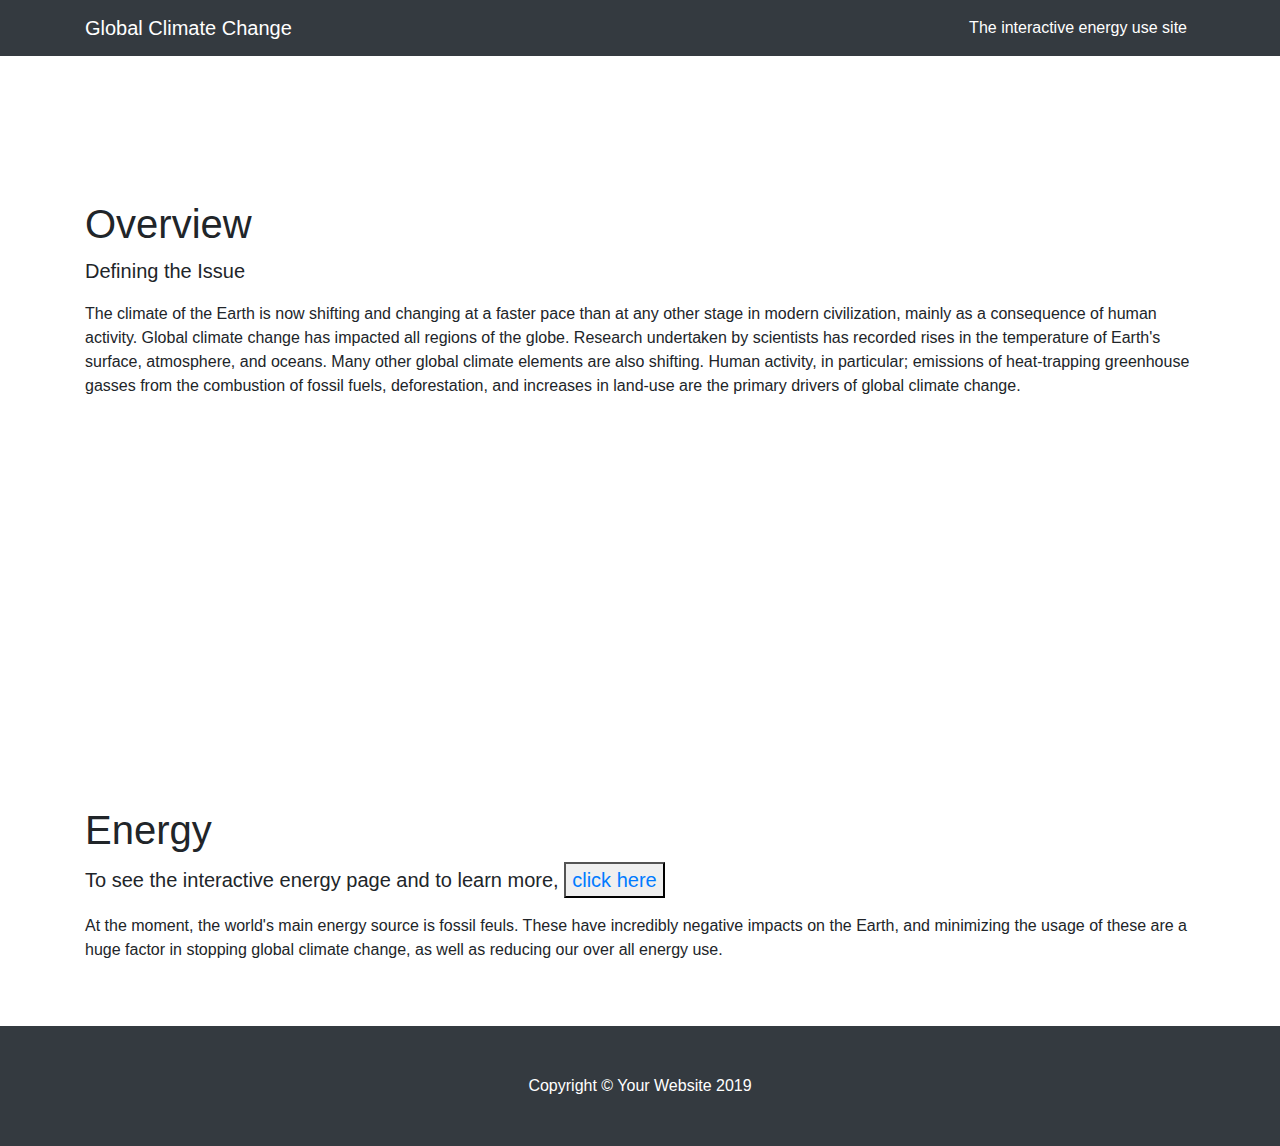
==== index.html @ 852b33cb "🍭🌴 Checkpoint ./Garage.html:5008350/115 ./index.html:5008388/360" ====
<!DOCTYPE html>
<html lang="en">

<head>


<link rel="stylesheet"
href="full-width-pics.css">


  <meta charset="utf-8">
  <meta name="viewport" content="width=device-width, initial-scale=1, shrink-to-fit=no">
  <meta name="description" content="">
  <meta name="author" content="">

  

  <!-- Bootstrap core CSS -->
  <link href="vendor/bootstrap/css/bootstrap.min.css" rel="stylesheet">

  <!-- Custom styles for this template -->
  <link href="css/full-width-pics.css" rel="stylesheet">

</head>

<body>

  <!-- Navigation -->
  <nav class="navbar navbar-expand-lg navbar-dark bg-dark fixed-top">
    <div class="container">
      <a class="navbar-brand" href="#">Global Climate Change</a>
      <button class="navbar-toggler" type="button" data-toggle="collapse" data-target="#navbarResponsive" aria-controls="navbarResponsive" aria-expanded="false" aria-label="Toggle navigation">
        <span class="navbar-toggler-icon"></span>
      </button>
      <div class="collapse navbar-collapse" id="navbarResponsive">
        <ul class="navbar-nav ml-auto">
          <li class="nav-item active">
            <a class="nav-link" href="house.html">The interactive energy use site
              <span class="sr-only">(current)</span>
            </a>
          </li>
          <li class="nav-item">
<!--             <a class="nav-link" href="#">About</a>
          </li>
          <li class="nav-item">
            <a class="nav-link" href="#">Services</a>
          </li>
          <li class="nav-item">
            <a class="nav-link" href="#">Contact</a> -->
          </li>
        </ul>
      </div>
    </div>
  </nav>

  <!-- Header - set the background image for the header in the line below -->
  <header class="py-5 bg-image-full" style="background-image: url('https://fsmedia.imgix.net/30/3e/f2/f6/3e6c/44ff/bcd2/6eb7faca28cd/greenlands-ice-sheet-melted-so-fast-on-monday-scientists-thought-their-data-was-wrong.jpeg?rect=0%2C365%2C5184%2C2592&auto=format%2Ccompress&dpr=2&w=650');">
    
  </header>

  <!-- Content section -->
  <section class="py-5">
    <div class="container">
      <h1>Overview</h1>
      <p class="lead">Defining the Issue</p>
      <p>The climate of the Earth is now shifting and changing at a faster pace than at any other stage in modern civilization, mainly as a consequence of human activity. Global climate change has impacted all regions of the globe. Research undertaken by scientists has recorded rises in the temperature of Earth's surface, atmosphere, and oceans. Many other global climate elements are also shifting. Human activity, in particular; emissions of heat-trapping greenhouse gasses from the combustion of fossil fuels, deforestation, and increases in land-use are the primary drivers of global climate change.</p>
    </div>
  </section>

  <!-- Image Section - set the background image for the header in the line below -->
  <section class="py-5 bg-image-full" style="background-image: url('https://i.imgur.com/RjHDX2T.png');">
    <!-- Put anything you want here! There is just a spacer below for demo purposes! -->
    <div style="height: 200px;"></div>
  </section>

  <!-- Content section -->
  <section class="py-5">
    <div class="container">
      <h1>Energy</h1>
      <p class="lead">To see the interactive energy page and to learn more, <button id = "energy"> <a href = "house.html"> click here </a> </button> </p>
      <p>At the moment, the world's main energy source is fossil feuls. These have incredibly negative impacts on the Earth, and minimizing the usage of these are a huge factor in stopping global climate change, as well as reducing our over all energy use.</p>
    </div>
  </section>

  <!-- Footer -->
  <footer class="py-5 bg-dark">
    <div class="container">
      <p class="m-0 text-center text-white">Copyright &copy; Your Website 2019</p>
    </div>
    <!-- /.container -->
  </footer>

  <!-- Bootstrap core JavaScript -->
  <script src="vendor/jquery/jquery.min.js"></script>
  <script src="vendor/bootstrap/js/bootstrap.bundle.min.js"></script>

</body>
<script src="https://ajax.googleapis.com/ajax/libs/jquery/2.1.3/jquery.min.js"></script>
<script src="gulpfile.js"></script>
</html>
---- css/full-width-pics.css ----
/*!
 * Start Bootstrap - Full Width Pics (https://startbootstrap.com/template-overviews/full-width-pics)
 * Copyright 2013-2019 Start Bootstrap
 * Licensed under MIT (https://github.com/BlackrockDigital/startbootstrap-full-width-pics/blob/master/LICENSE)
 */
body {
  padding-top: 56px;
}

.bg-image-full {
  background: no-repeat center center scroll;
  -webkit-background-size: cover;
  -moz-background-size: cover;
  background-size: cover;
  -o-background-size: cover;
}
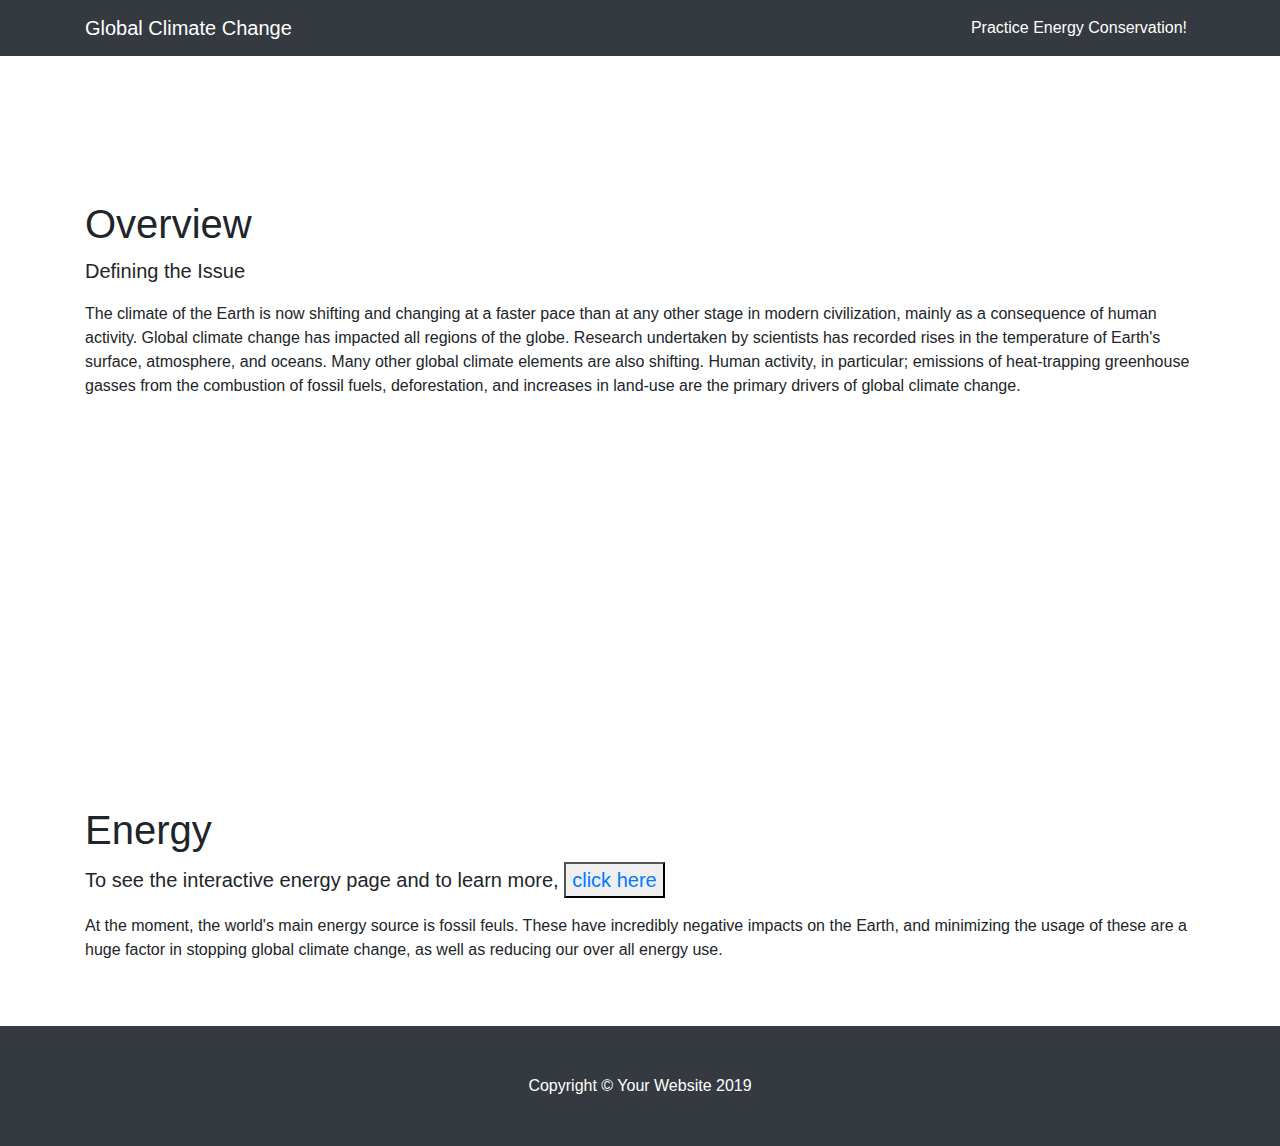
==== commit f0592bb6: "💵🏌 Checkpoint ./index.html:5008388/60 ./Garage.html:5008350/178" ====
--- a/index.html
+++ b/index.html
@@ -35,7 +35,7 @@
       <div class="collapse navbar-collapse" id="navbarResponsive">
         <ul class="navbar-nav ml-auto">
           <li class="nav-item active">
-            <a class="nav-link" href="house.html">The interactive energy use site
+            <a class="nav-link" href="house.html">Practice Energy Conservation!
               <span class="sr-only">(current)</span>
             </a>
           </li>
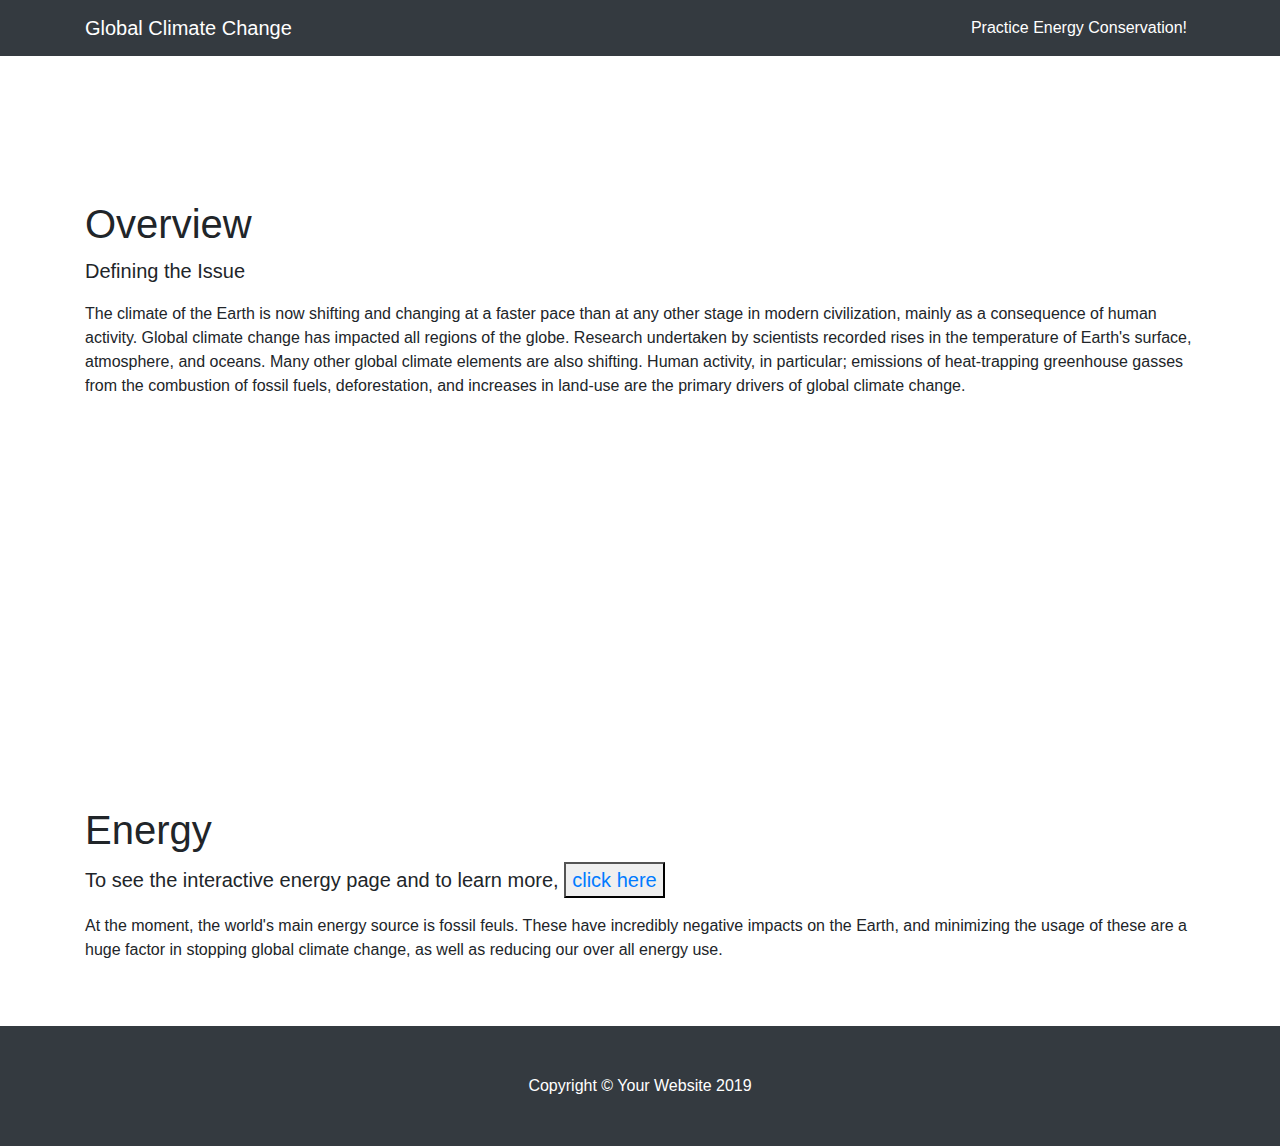
==== commit eb736382: "🍐💏 Checkpoint ./index.html:5008350/4" ====
--- a/index.html
+++ b/index.html
@@ -63,7 +63,7 @@
     <div class="container">
       <h1>Overview</h1>
       <p class="lead">Defining the Issue</p>
-      <p>The climate of the Earth is now shifting and changing at a faster pace than at any other stage in modern civilization, mainly as a consequence of human activity. Global climate change has impacted all regions of the globe. Research undertaken by scientists has recorded rises in the temperature of Earth's surface, atmosphere, and oceans. Many other global climate elements are also shifting. Human activity, in particular; emissions of heat-trapping greenhouse gasses from the combustion of fossil fuels, deforestation, and increases in land-use are the primary drivers of global climate change.</p>
+      <p>The climate of the Earth is now shifting and changing at a faster pace than at any other stage in modern civilization, mainly as a consequence of human activity. Global climate change has impacted all regions of the globe. Research undertaken by scientists recorded rises in the temperature of Earth's surface, atmosphere, and oceans. Many other global climate elements are also shifting. Human activity, in particular; emissions of heat-trapping greenhouse gasses from the combustion of fossil fuels, deforestation, and increases in land-use are the primary drivers of global climate change.</p>
     </div>
   </section>
 
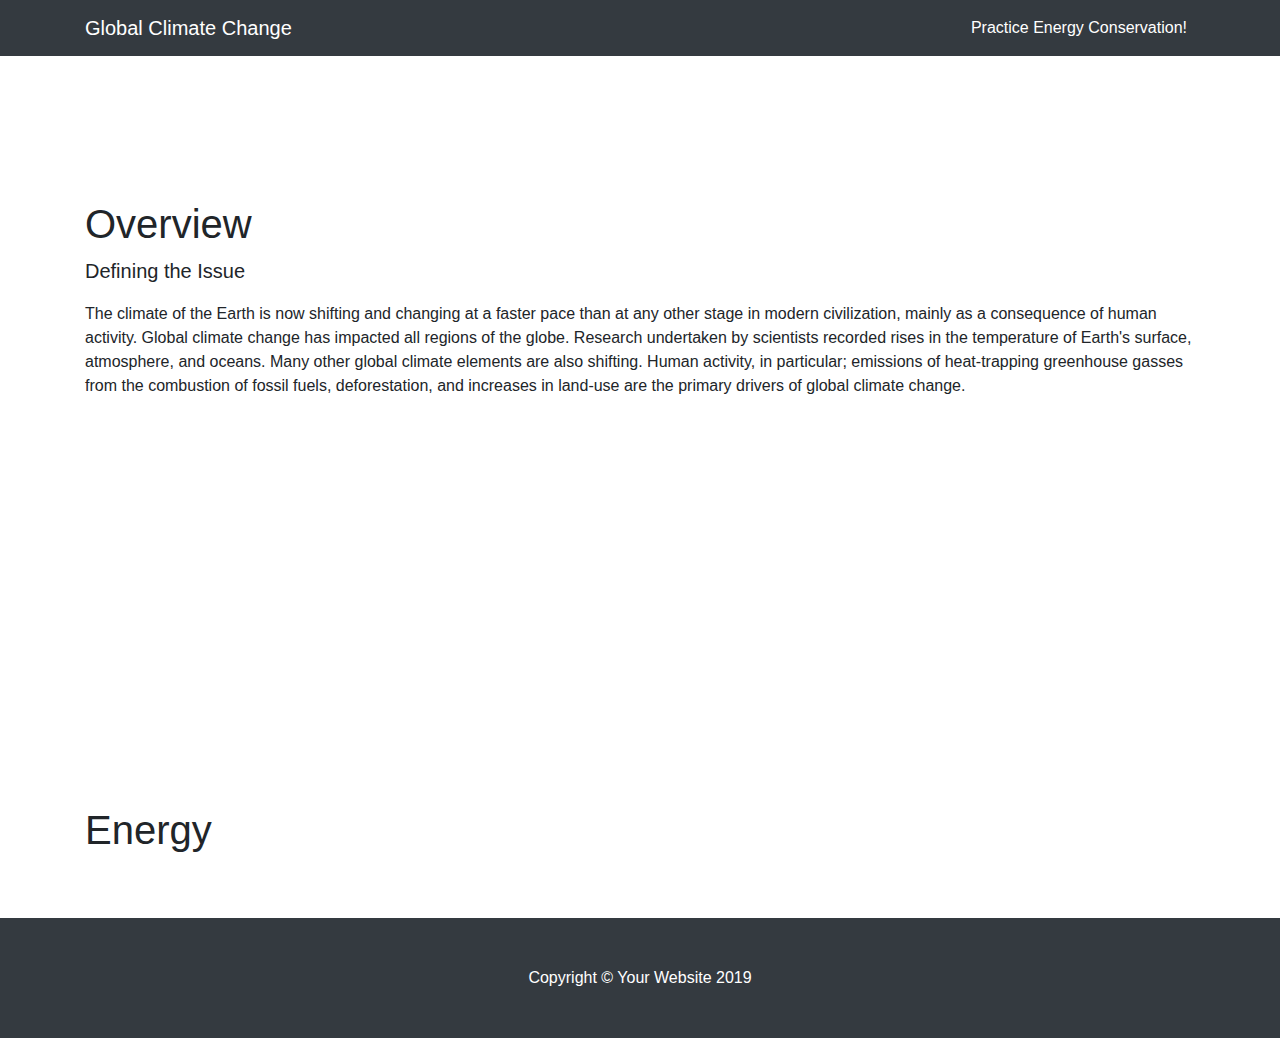
==== commit 34fbc510: "👻🎨 Checkpoint ./house.html:5008387/264:5008388/39 ./house.css:5008387/42 ./index.html:5008388/403" ====
--- a/index.html
+++ b/index.html
@@ -77,9 +77,7 @@
   <section class="py-5">
     <div class="container">
       <h1>Energy</h1>
-      <p class="lead">To see the interactive energy page and to learn more, <button id = "energy"> <a href = "house.html"> click here </a> </button> </p>
-      <p>At the moment, the world's main energy source is fossil feuls. These have incredibly negative impacts on the Earth, and minimizing the usage of these are a huge factor in stopping global climate change, as well as reducing our over all energy use.</p>
-    </div>
+      <p class="lead">
   </section>
 
   <!-- Footer -->
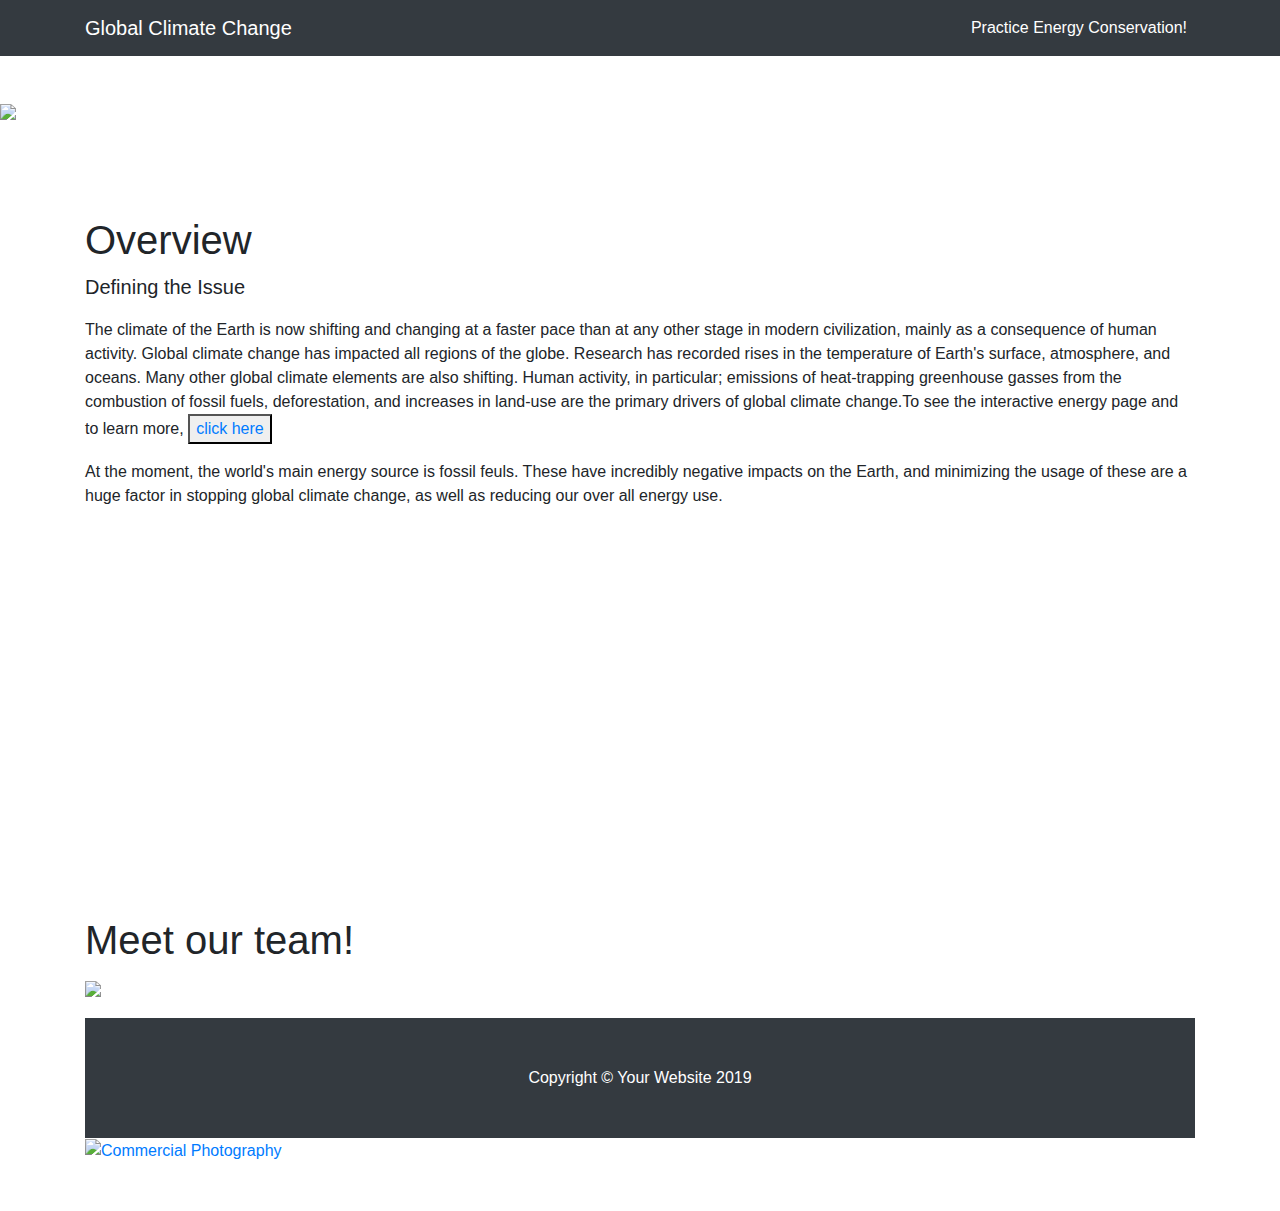
==== commit 77981c8c: "🍄🐏 Checkpoint ./house.css:5008387/57 ./index.html:5008350/79:5008388/611 ./house.html:5008387/4 ./Ga" ====
--- a/index.html
+++ b/index.html
@@ -55,7 +55,7 @@
 
   <!-- Header - set the background image for the header in the line below -->
   <header class="py-5 bg-image-full" style="background-image: url('https://fsmedia.imgix.net/30/3e/f2/f6/3e6c/44ff/bcd2/6eb7faca28cd/greenlands-ice-sheet-melted-so-fast-on-monday-scientists-thought-their-data-was-wrong.jpeg?rect=0%2C365%2C5184%2C2592&auto=format%2Ccompress&dpr=2&w=650');">
-    
+      <img class="img-fluid d-block mx-auto" src="https://i.imgur.com/a4ebwc4.png">
   </header>
 
   <!-- Content section -->
@@ -63,7 +63,10 @@
     <div class="container">
       <h1>Overview</h1>
       <p class="lead">Defining the Issue</p>
-      <p>The climate of the Earth is now shifting and changing at a faster pace than at any other stage in modern civilization, mainly as a consequence of human activity. Global climate change has impacted all regions of the globe. Research undertaken by scientists recorded rises in the temperature of Earth's surface, atmosphere, and oceans. Many other global climate elements are also shifting. Human activity, in particular; emissions of heat-trapping greenhouse gasses from the combustion of fossil fuels, deforestation, and increases in land-use are the primary drivers of global climate change.</p>
+      <p>The climate of the Earth is now shifting and changing at a faster pace than at any other stage in modern civilization, mainly as a consequence of human activity. Global climate change has impacted all regions of the globe. Research has recorded rises in the temperature of Earth's surface, atmosphere, and oceans. Many other global climate elements are also shifting. Human activity, in particular; emissions of heat-trapping greenhouse gasses from the combustion of fossil fuels, deforestation, and increases in land-use are the primary drivers of global climate change.To see the interactive energy page and to learn more, <button id = "energy"> <a href = "house.html"> click here </a> </button> </p>
+      <p>At the moment, the world's main energy source is fossil feuls. These have incredibly negative impacts on the Earth, and minimizing the usage of these are a huge factor in stopping global climate change, as well as reducing our over all energy use.</p>
+    </div></p>
+    
     </div>
   </section>
 
@@ -76,8 +79,8 @@
   <!-- Content section -->
   <section class="py-5">
     <div class="container">
-      <h1>Energy</h1>
-      <p class="lead">
+      <h1>Meet our team!</h1>
+      <p class="lead"> <img src = 
   </section>
 
   <!-- Footer -->
@@ -96,3 +99,4 @@
 <script src="https://ajax.googleapis.com/ajax/libs/jquery/2.1.3/jquery.min.js"></script>
 <script src="gulpfile.js"></script>
 </html>
+<a href="http://www.freeimagehosting.net/commercial-photography/"><img src="https://i.imgur.com/E0W2l34.jpg" alt="Commercial Photography"></a>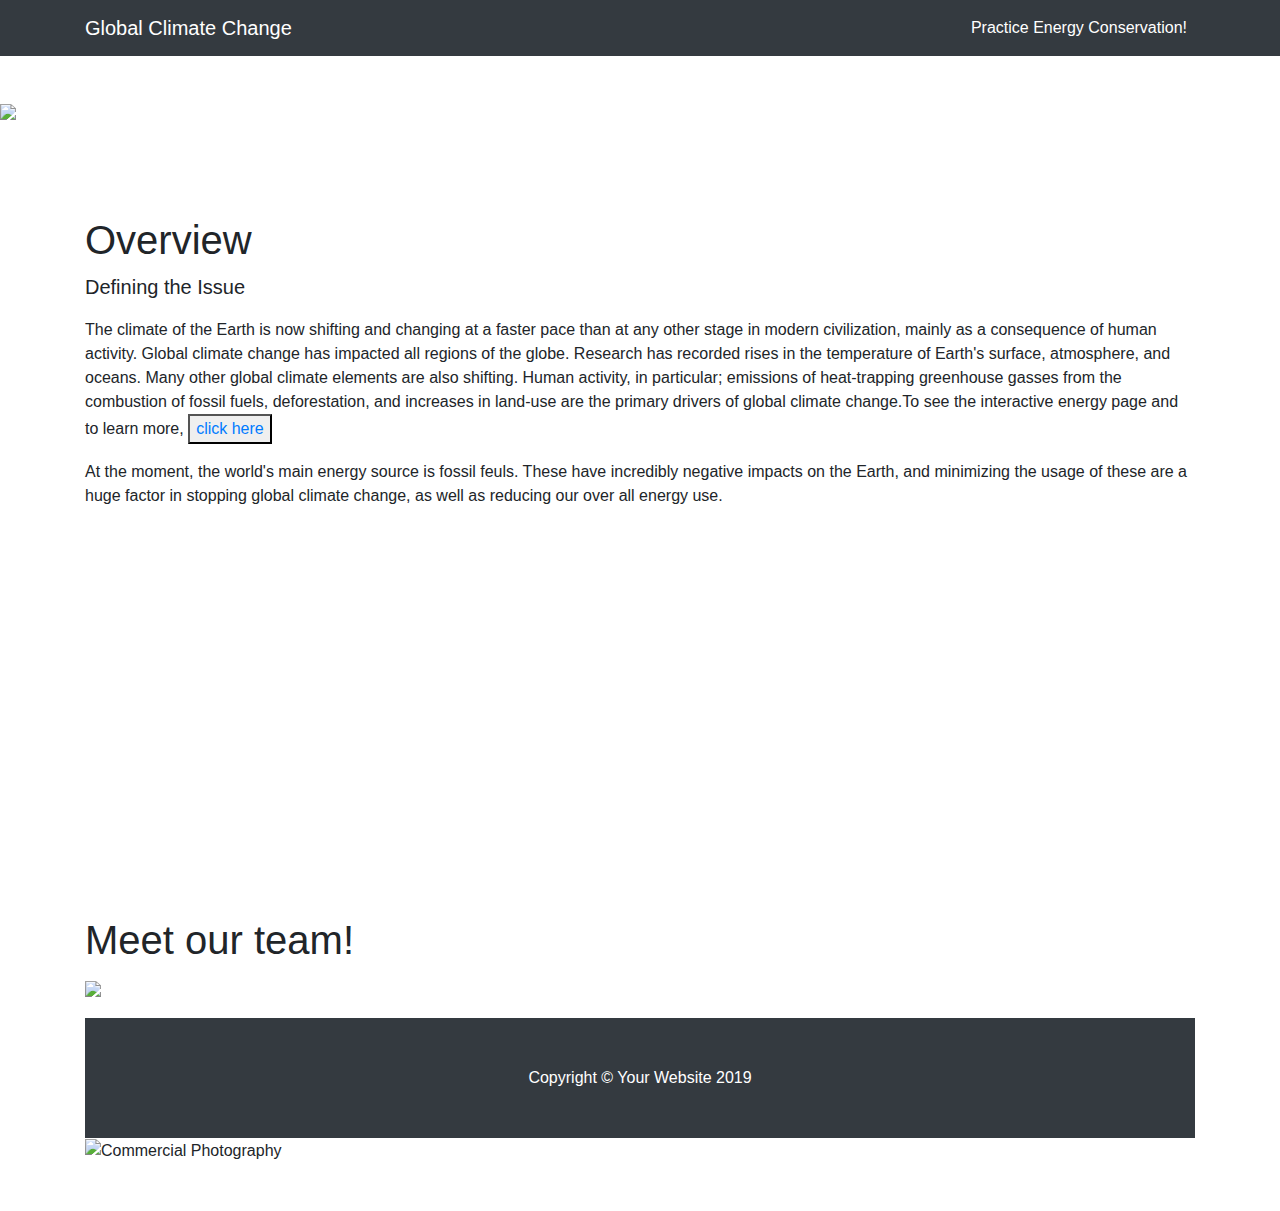
==== commit 49cf1ce9: "👫✊ Checkpoint ./kitchen.css:5008387/90 ./index.html:5008350/82 ./css/full-width-pics.css:5008350/48" ====
--- a/index.html
+++ b/index.html
@@ -99,4 +99,4 @@
 <script src="https://ajax.googleapis.com/ajax/libs/jquery/2.1.3/jquery.min.js"></script>
 <script src="gulpfile.js"></script>
 </html>
-<a href="http://www.freeimagehosting.net/commercial-photography/"><img src="https://i.imgur.com/E0W2l34.jpg" alt="Commercial Photography"></a>+<img id="kate" src="https://i.imgur.com/E0W2l34.jpg" alt="Commercial Photography">--- a/css/full-width-pics.css
+++ b/css/full-width-pics.css
@@ -14,3 +14,7 @@
   background-size: cover;
   -o-background-size: cover;
 }
+kate {
+  height: 100px
+    width: 100px
+}
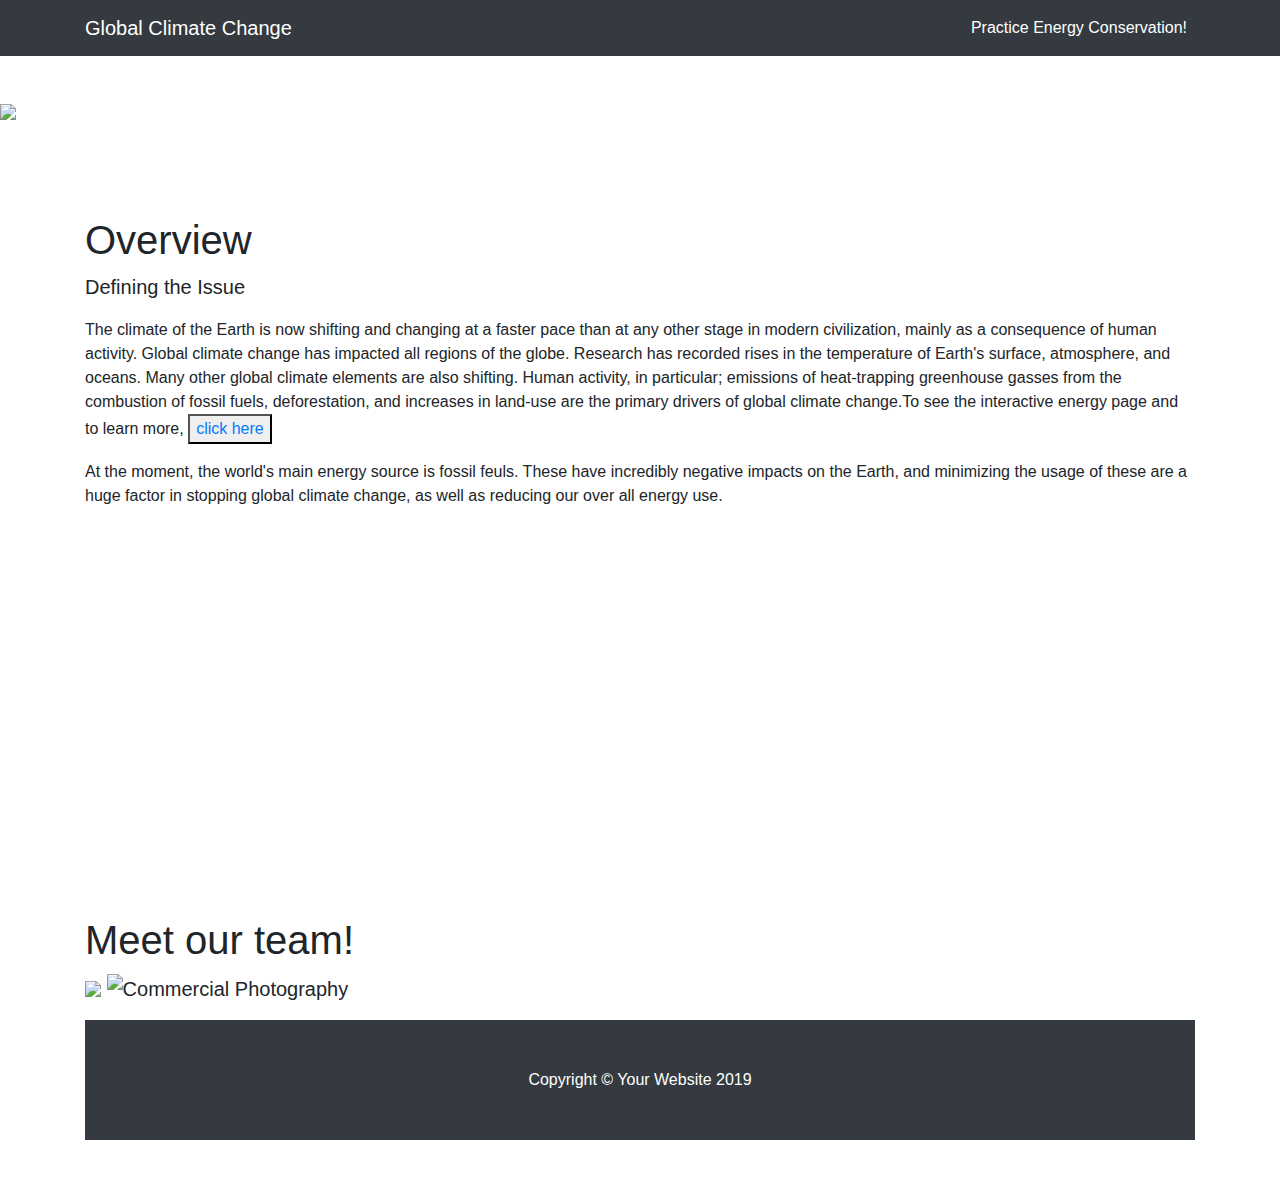
==== commit 67f516bf: "🚎📖 Checkpoint ./index.html:5008350/298" ====
--- a/index.html
+++ b/index.html
@@ -83,6 +83,7 @@
       <p class="lead"> <img src = 
   </section>
 
+        <img id="kate" src="https://i.imgur.com/E0W2l34.jpg" alt="Commercial Photography" height = "100px" width "100px">
   <!-- Footer -->
   <footer class="py-5 bg-dark">
     <div class="container">
@@ -99,4 +100,3 @@
 <script src="https://ajax.googleapis.com/ajax/libs/jquery/2.1.3/jquery.min.js"></script>
 <script src="gulpfile.js"></script>
 </html>
-<img id="kate" src="https://i.imgur.com/E0W2l34.jpg" alt="Commercial Photography">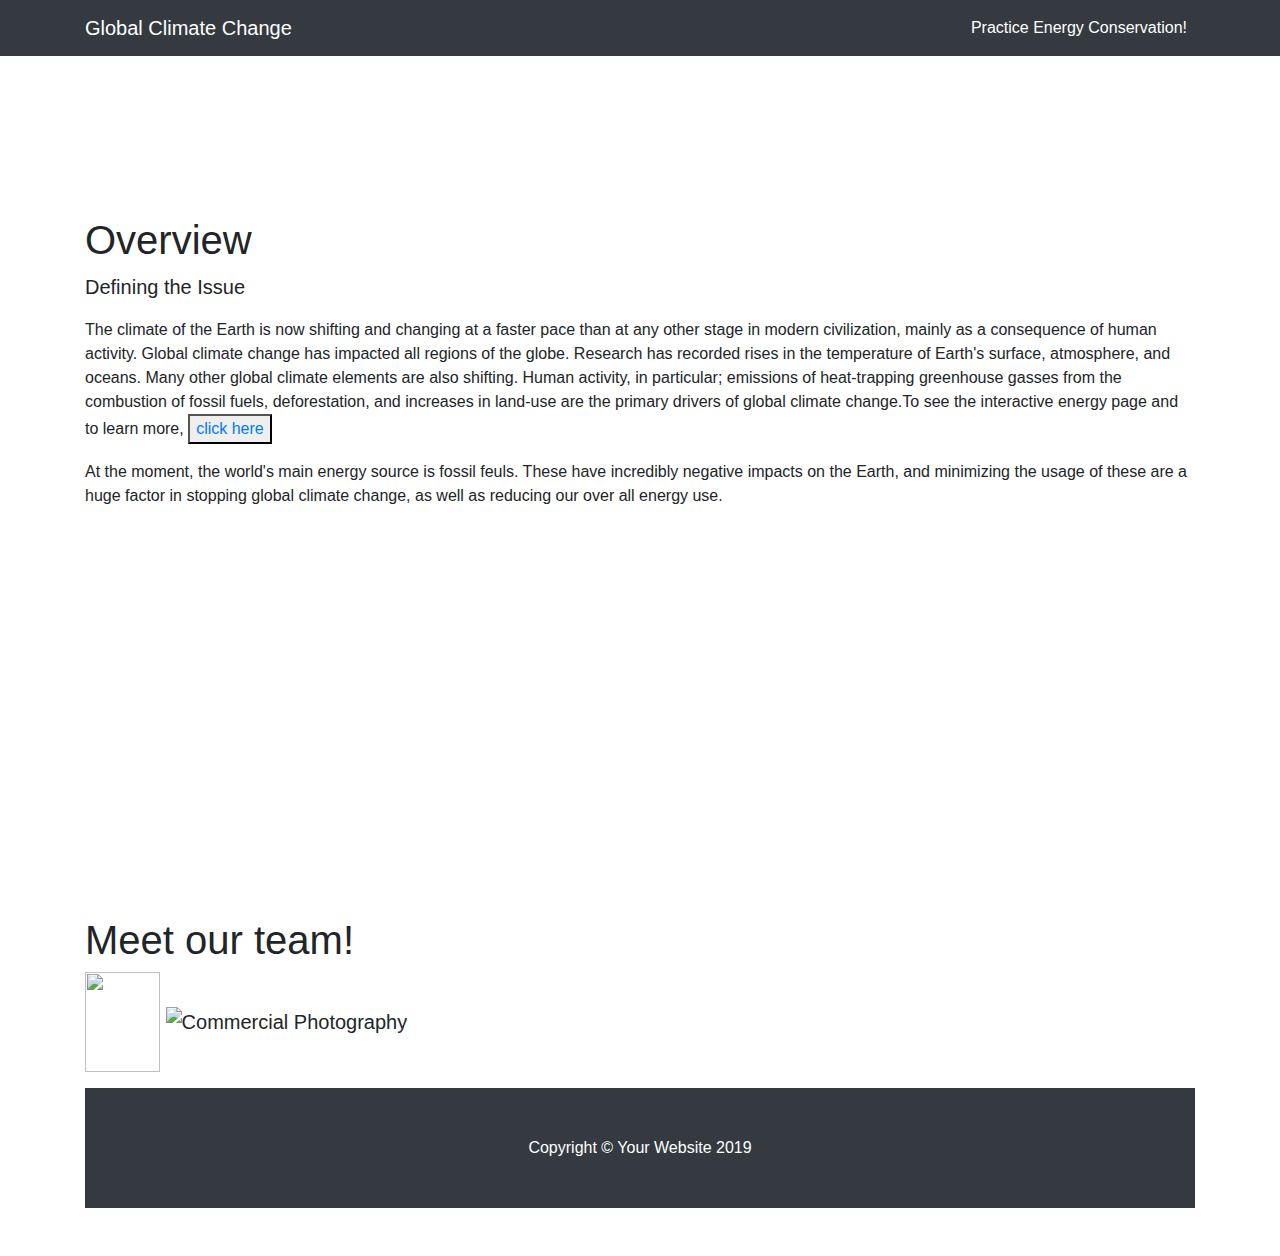
==== commit bb6361fa: "Day 2 end" ====
--- a/index.html
+++ b/index.html
@@ -80,7 +80,7 @@
   <section class="py-5">
     <div class="container">
       <h1>Meet our team!</h1>
-      <p class="lead"> <img src = 
+      <p class="lead"> <img src = "https://i.imgur.com/OZFlESW.jpg" height = "100px" width = 75px
   </section>
 
         <img id="kate" src="https://i.imgur.com/E0W2l34.jpg" alt="Commercial Photography" height = "100px" width "100px">
--- a/css/full-width-pics.css
+++ b/css/full-width-pics.css
@@ -14,7 +14,7 @@
   background-size: cover;
   -o-background-size: cover;
 }
-kate {
-  height: 100px
-    width: 100px
+.mx-auto {
+  opacity: 0
 }
+
